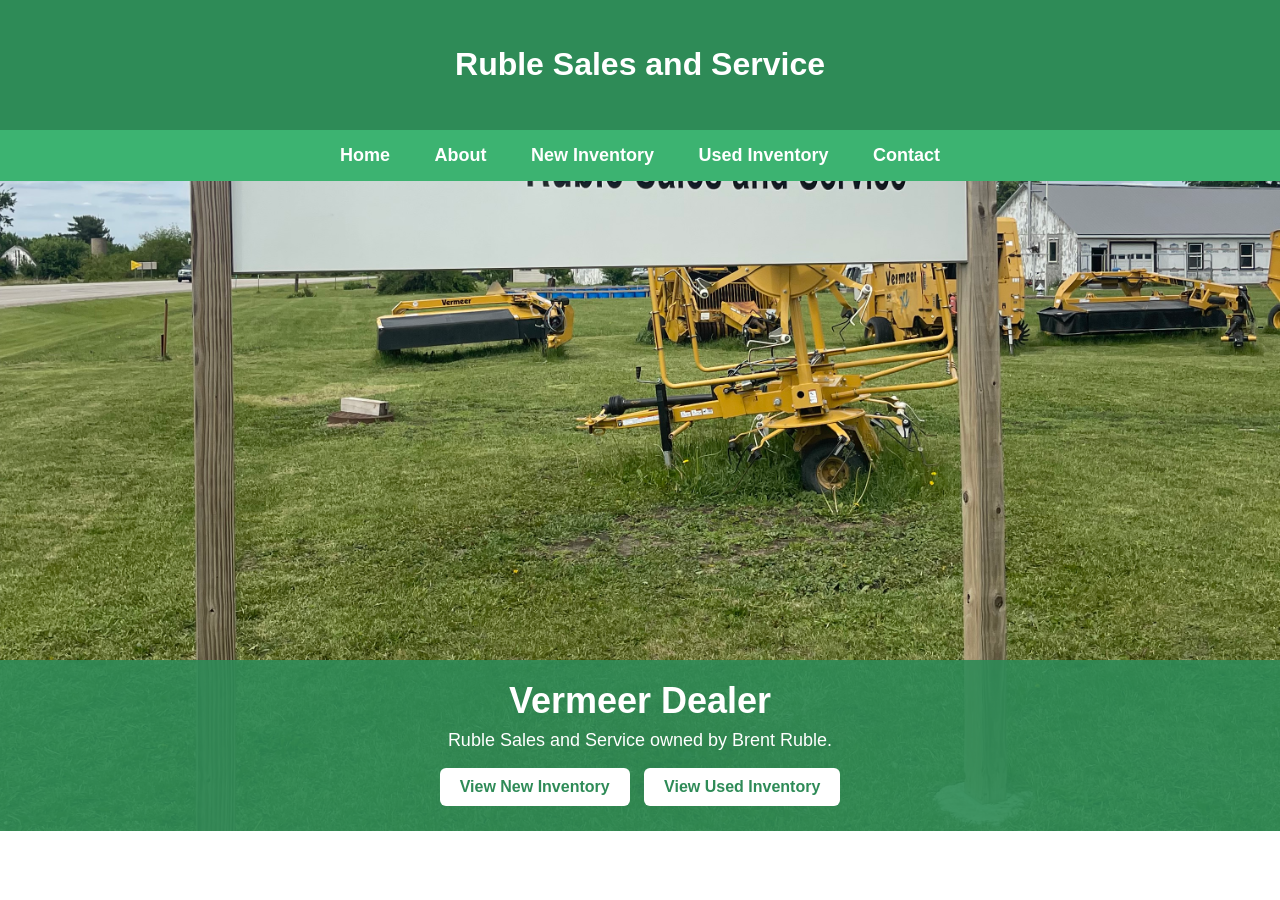
==== index.html @ bec49203 "Add files via upload" ====
<!DOCTYPE html>
<html>

<head>
    <title>Ruble Sales and Service</title>

    <style>
        body {
            margin: 0;
            font-family: Arial, sans-serif;
            background-color: white;
        }

        header {
            background-color: #2e8b57;
            color: white;
            padding: 25px;
            text-align: center;
        }

        nav {
            background-color: #3cb371;
            padding: 15px;
            text-align: center;
        }

        nav a {
            color: white;
            text-decoration: none;
            margin: 0 20px;
            font-size: 18px;
            font-weight: bold;
        }

        nav a:hover {
            color: #d1fae5;
        }

        .hero {
            position: relative;
            text-align: center;
        }

        .hero-image {
            width: 100%;
            height: 650px;
            object-fit: cover;
            object-position: center -750px;
            display: block;
        }

        .hero-text {
            position: absolute;
            bottom: 0;
            width: 100%;
            background-color: rgba(46, 139, 87, 0.9);
            padding: 20px 0;
        }

        .hero h2 {
            color: white;
            font-size: 36px;
            margin: 0 0 8px 0;
        }

        .hero p {
            font-size: 18px;
            color: white;
            margin: 0 0 12px 0;
        }

        .button {
            display: inline-block;
            background-color: white;
            color: #2e8b57;
            padding: 10px 20px;
            margin: 5px;
            text-decoration: none;
            border-radius: 6px;
            font-weight: bold;
            font-size: 16px;
        }

        .button:hover {
            background-color: #d1fae5;
        }
    </style>
</head>

<body>

    <header>
        <h1>Ruble Sales and Service</h1>
    </header>

    <nav>
        <a href="index.html">Home</a>
        <a href="about.html">About</a>
        <a href="newinventory.html">New Inventory</a>
        <a href="usedinventory.html">Used Inventory</a>
        <a href="contact.html">Contact</a>
    </nav>

    <section class="hero">

        <img src="images/sign.jpeg" alt="Ruble Sales and Service Sign" class="hero-image">

        <div class="hero-text">
            <h2>Vermeer Dealer</h2>

            <p>Ruble Sales and Service owned by Brent Ruble.</p>

            <a class="button" href="newinventory.html">View New Inventory</a>
            <a class="button" href="usedinventory.html">View Used Inventory</a>
        </div>

    </section>

</body>

</html>
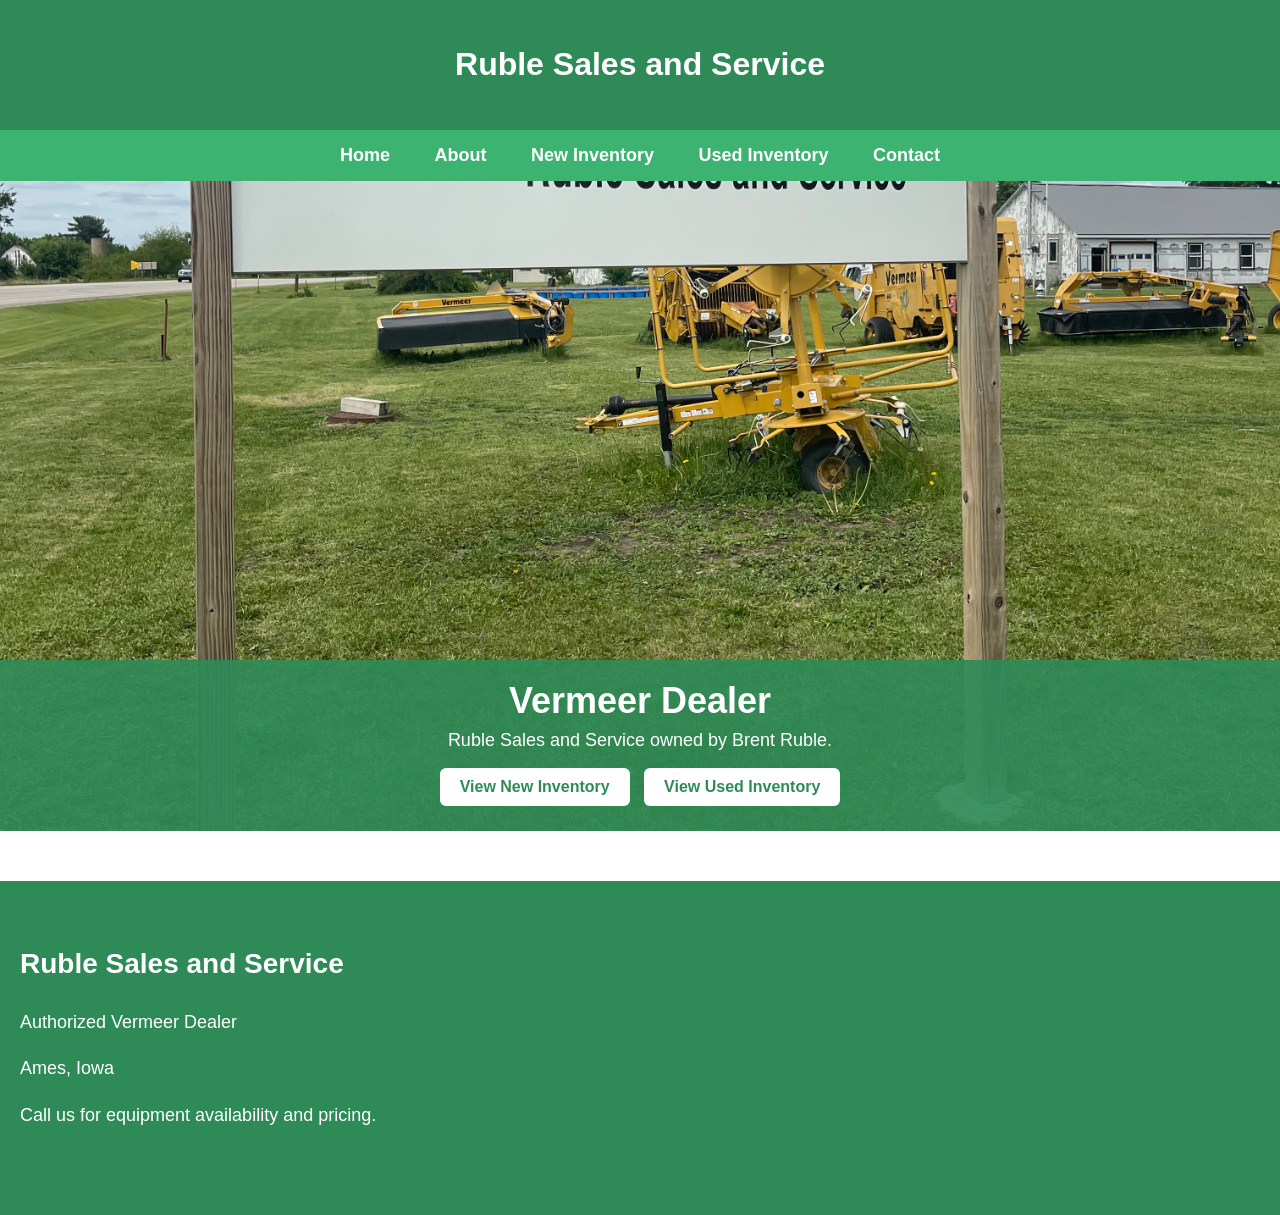
==== commit fcbdd4e1: "Add files via upload" ====
--- a/index.html
+++ b/index.html
@@ -84,6 +84,46 @@
         .button:hover {
             background-color: #d1fae5;
         }
+
+footer {
+    background-color: #2e8b57;
+    color: white;
+    padding: 40px 20px;
+    margin-top: 50px;
+}
+
+.footer-content {
+    display: flex;
+    flex-wrap: wrap;
+    justify-content: space-between;
+    gap: 40px;
+    align-items: center;
+}
+
+.footer-info {
+    flex: 1;
+    min-width: 250px;
+}
+
+.footer-info h3 {
+    margin-top: 0;
+    font-size: 28px;
+}
+
+.footer-info p {
+    font-size: 18px;
+    line-height: 1.6;
+}
+
+.footer-map {
+    flex: 1;
+    min-width: 300px;
+}
+
+.footer-map iframe {
+    border-radius: 10px;
+}
+
     </style>
 </head>
 
@@ -116,6 +156,39 @@
 
     </section>
 
+<footer>
+
+    <div class="footer-content">
+
+        <div class="footer-info">
+
+            <h3>Ruble Sales and Service</h3>
+
+            <p>Authorized Vermeer Dealer</p>
+
+            <p>Ames, Iowa</p>
+
+            <p>Call us for equipment availability and pricing.</p>
+
+        </div>
+
+        <div class="footer-map">
+
+            <iframe
+                src="https://www.google.com/maps/embed?pb=!1m18!1m12!1m3!1d3001.7670609500196!2d-93.50310742316887!3d41.205051771323795!2m3!1f0!2f0!3f0!3m2!1i1024!2i768!4f13.1!3m3!1m2!1s0x87e94b5e54ea5547%3A0x5f5cfa959057cc3f!2sRuble%20Sales%20%26%20Services!5e0!3m2!1sen!2sus!4v1779342555318!5m2!1sen!2sus"
+                width="100%"
+                height="250"
+                style="border:0;"
+                allowfullscreen=""
+                loading="lazy">
+            </iframe>
+
+        </div>
+
+    </div>
+
+</footer>
+
 </body>
 
 </html>
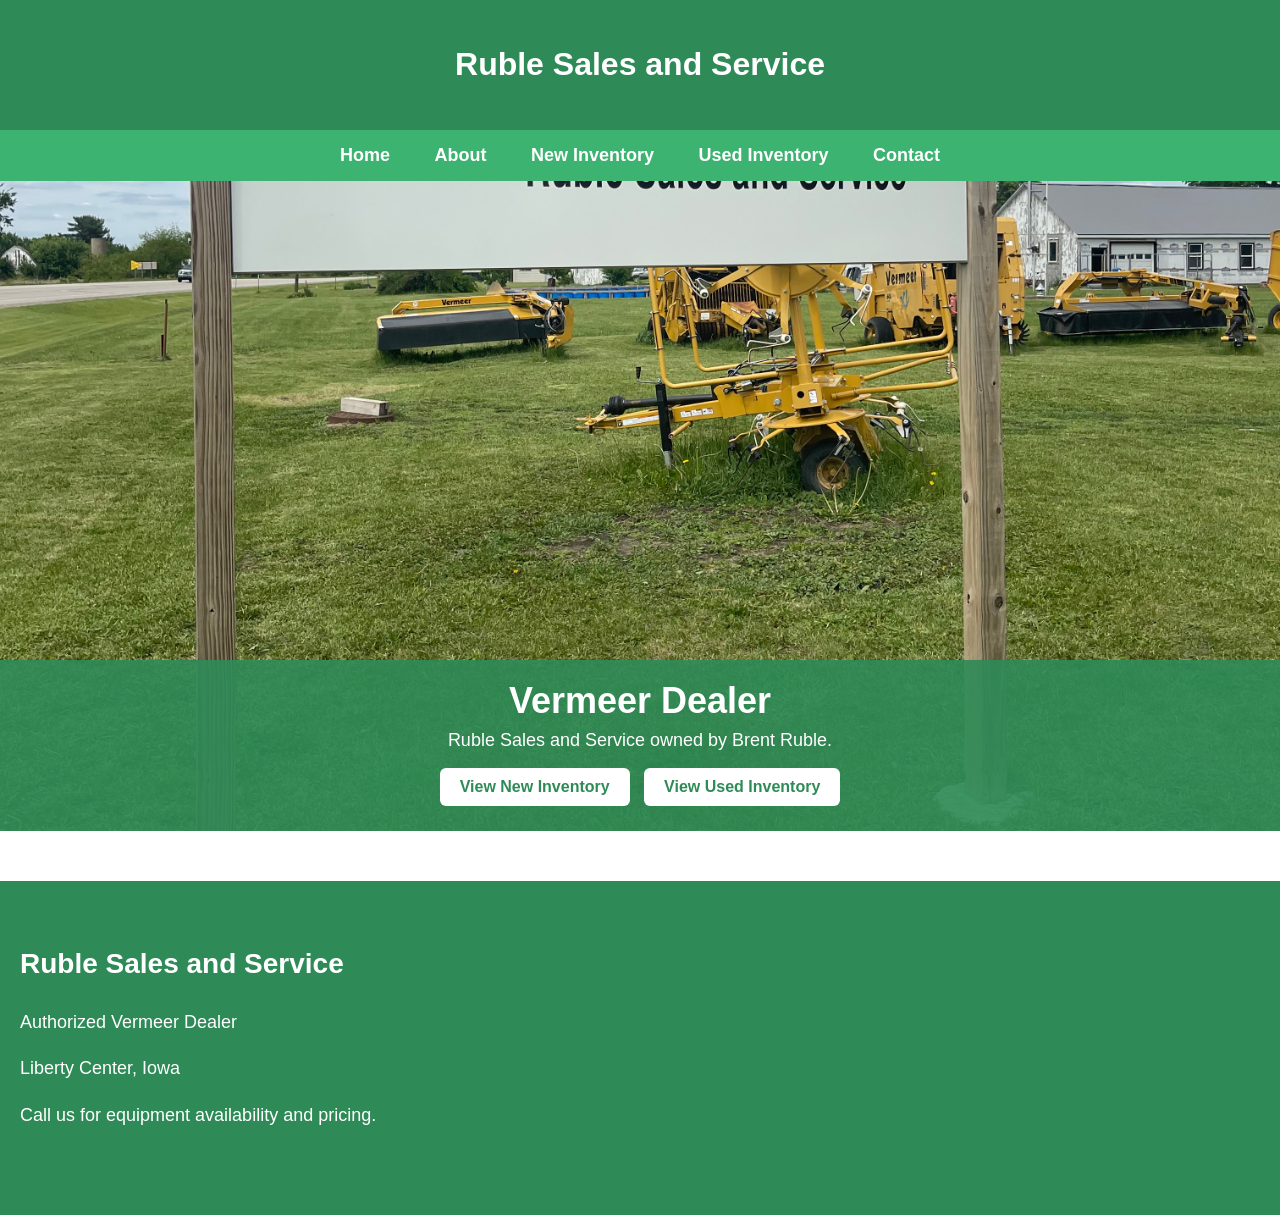
==== commit 25985775: "Add files via upload" ====
--- a/index.html
+++ b/index.html
@@ -166,7 +166,7 @@
 
             <p>Authorized Vermeer Dealer</p>
 
-            <p>Ames, Iowa</p>
+            <p>Liberty Center, Iowa</p>
 
             <p>Call us for equipment availability and pricing.</p>
 
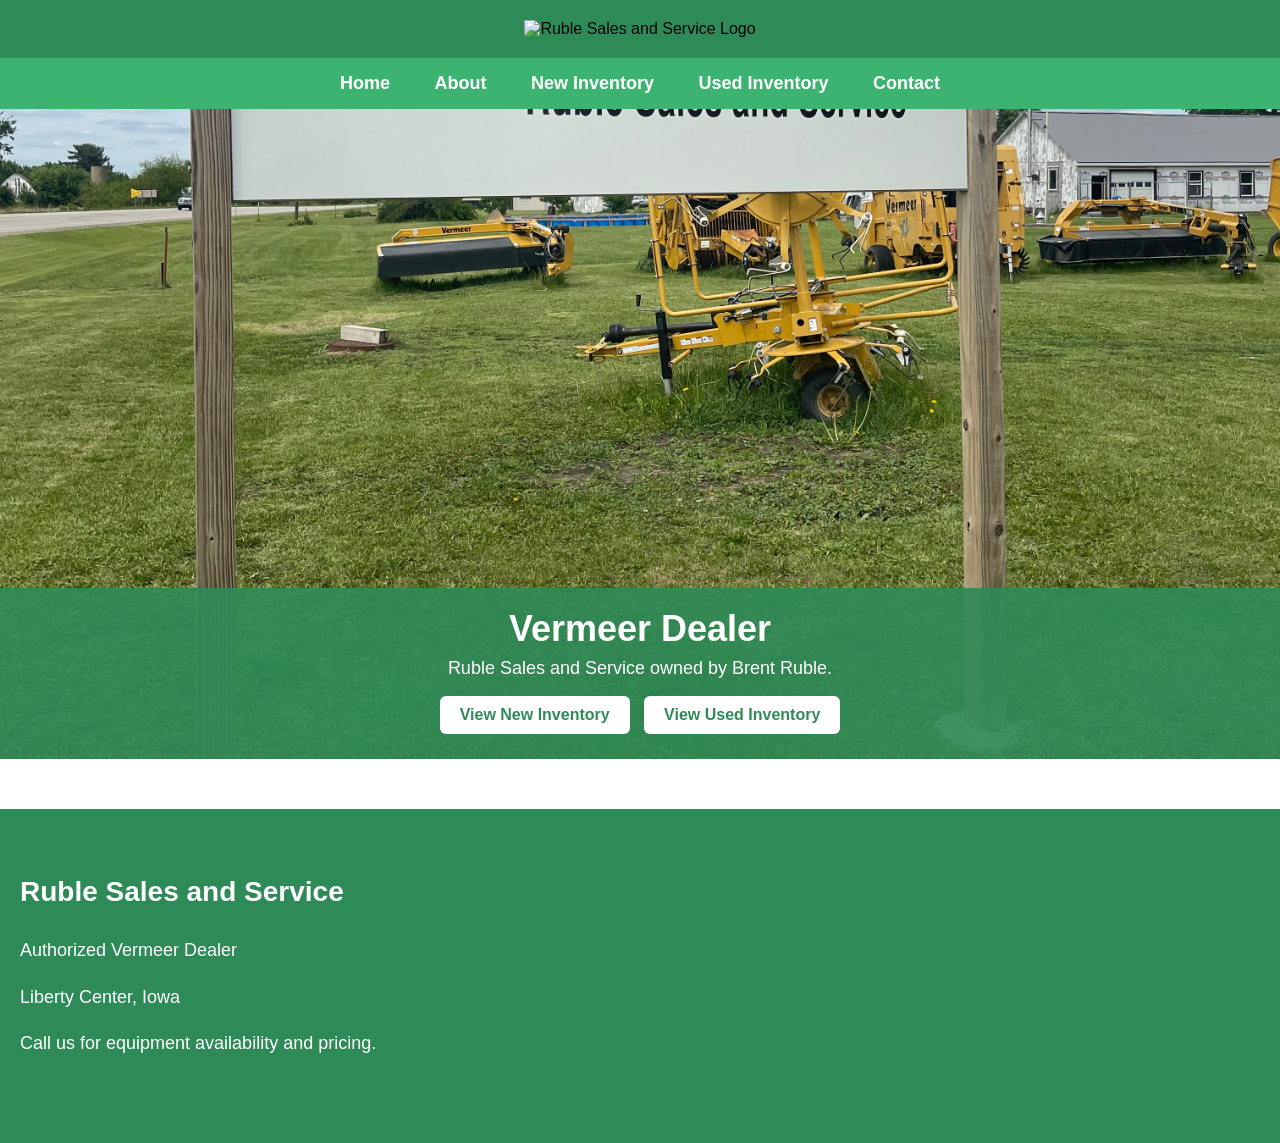
==== commit 8e9325f2: "Add files via upload" ====
--- a/index.html
+++ b/index.html
@@ -13,9 +13,14 @@
 
         header {
             background-color: #2e8b57;
-            color: white;
-            padding: 25px;
+            padding: 20px;
             text-align: center;
+        }
+
+        .logo {
+            max-width: 350px;
+            width: 80%;
+            height: auto;
         }
 
         nav {
@@ -85,52 +90,51 @@
             background-color: #d1fae5;
         }
 
-footer {
-    background-color: #2e8b57;
-    color: white;
-    padding: 40px 20px;
-    margin-top: 50px;
-}
+        footer {
+            background-color: #2e8b57;
+            color: white;
+            padding: 40px 20px;
+            margin-top: 50px;
+        }
 
-.footer-content {
-    display: flex;
-    flex-wrap: wrap;
-    justify-content: space-between;
-    gap: 40px;
-    align-items: center;
-}
+        .footer-content {
+            display: flex;
+            flex-wrap: wrap;
+            justify-content: space-between;
+            gap: 40px;
+            align-items: center;
+        }
 
-.footer-info {
-    flex: 1;
-    min-width: 250px;
-}
+        .footer-info {
+            flex: 1;
+            min-width: 250px;
+        }
 
-.footer-info h3 {
-    margin-top: 0;
-    font-size: 28px;
-}
+        .footer-info h3 {
+            margin-top: 0;
+            font-size: 28px;
+        }
 
-.footer-info p {
-    font-size: 18px;
-    line-height: 1.6;
-}
+        .footer-info p {
+            font-size: 18px;
+            line-height: 1.6;
+        }
 
-.footer-map {
-    flex: 1;
-    min-width: 300px;
-}
+        .footer-map {
+            flex: 1;
+            min-width: 300px;
+        }
 
-.footer-map iframe {
-    border-radius: 10px;
-}
-
+        .footer-map iframe {
+            border-radius: 10px;
+        }
     </style>
 </head>
 
 <body>
 
     <header>
-        <h1>Ruble Sales and Service</h1>
+        <img src="images/logo.png" alt="Ruble Sales and Service Logo" class="logo">
     </header>
 
     <nav>
@@ -156,38 +160,38 @@
 
     </section>
 
-<footer>
+    <footer>
 
-    <div class="footer-content">
+        <div class="footer-content">
 
-        <div class="footer-info">
+            <div class="footer-info">
 
-            <h3>Ruble Sales and Service</h3>
+                <h3>Ruble Sales and Service</h3>
 
-            <p>Authorized Vermeer Dealer</p>
+                <p>Authorized Vermeer Dealer</p>
 
-            <p>Liberty Center, Iowa</p>
+                <p>Liberty Center, Iowa</p>
 
-            <p>Call us for equipment availability and pricing.</p>
+                <p>Call us for equipment availability and pricing.</p>
+
+            </div>
+
+            <div class="footer-map">
+
+                <iframe
+                    src="https://www.google.com/maps/embed?pb=!1m18!1m12!1m3!1d3001.7670609500196!2d-93.50310742316887!3d41.205051771323795!2m3!1f0!2f0!3f0!3m2!1i1024!2i768!4f13.1!3m3!1m2!1s0x87e94b5e54ea5547%3A0x5f5cfa959057cc3f!2sRuble%20Sales%20%26%20Services!5e0!3m2!1sen!2sus!4v1779342555318!5m2!1sen!2sus"
+                    width="100%"
+                    height="250"
+                    style="border:0;"
+                    allowfullscreen=""
+                    loading="lazy">
+                </iframe>
+
+            </div>
 
         </div>
 
-        <div class="footer-map">
-
-            <iframe
-                src="https://www.google.com/maps/embed?pb=!1m18!1m12!1m3!1d3001.7670609500196!2d-93.50310742316887!3d41.205051771323795!2m3!1f0!2f0!3f0!3m2!1i1024!2i768!4f13.1!3m3!1m2!1s0x87e94b5e54ea5547%3A0x5f5cfa959057cc3f!2sRuble%20Sales%20%26%20Services!5e0!3m2!1sen!2sus!4v1779342555318!5m2!1sen!2sus"
-                width="100%"
-                height="250"
-                style="border:0;"
-                allowfullscreen=""
-                loading="lazy">
-            </iframe>
-
-        </div>
-
-    </div>
-
-</footer>
+    </footer>
 
 </body>
 
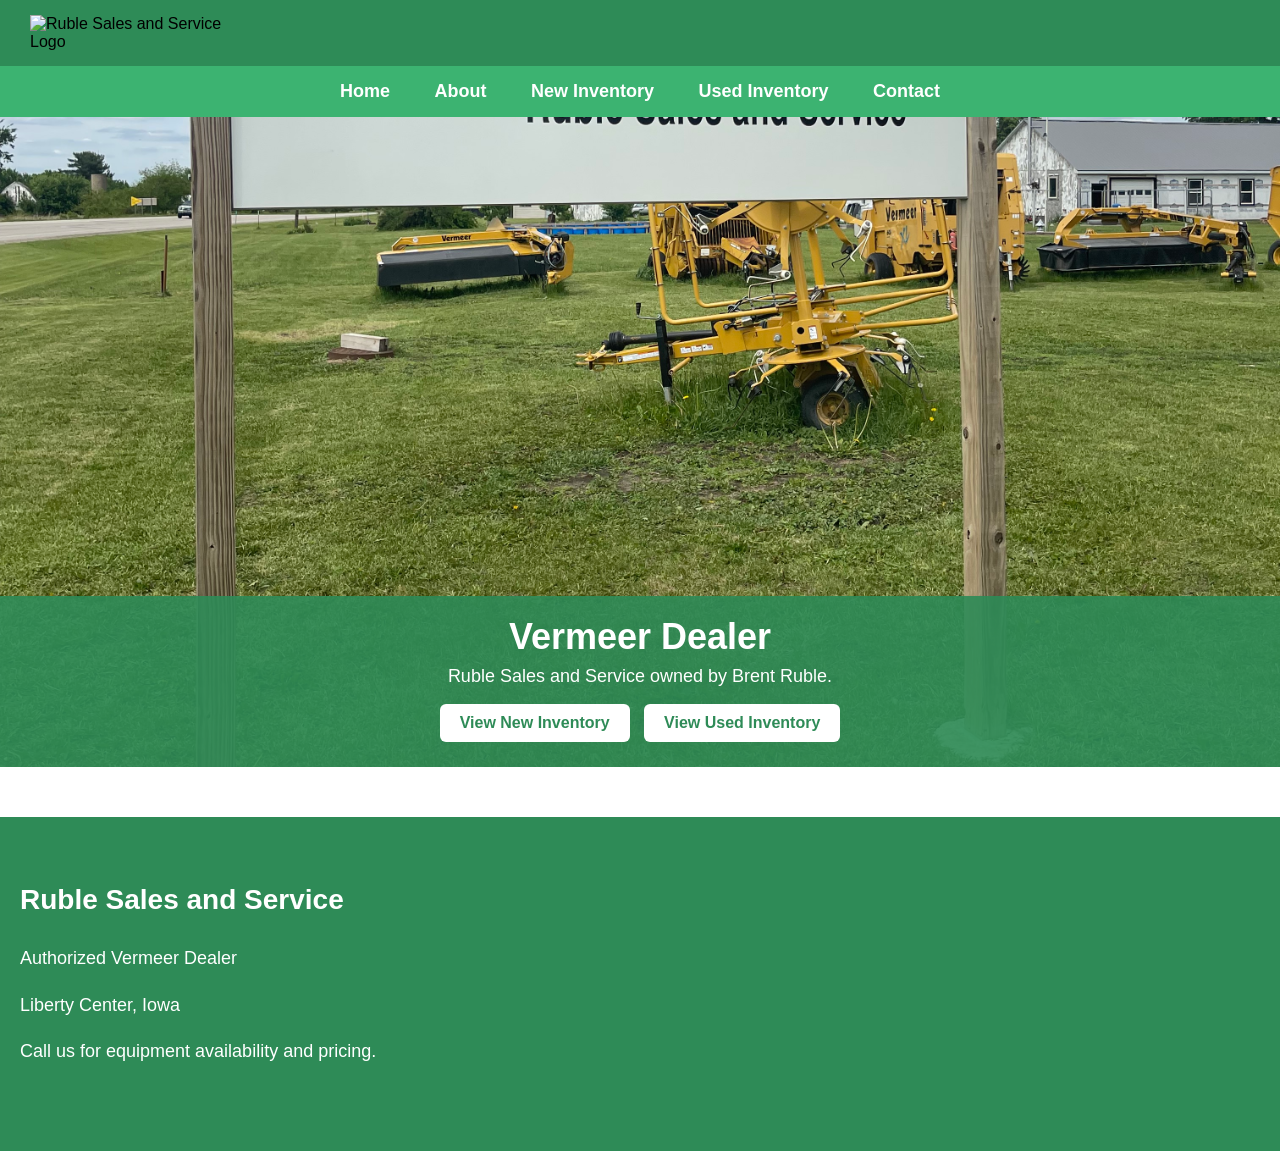
==== commit 77c5cb83: "Add files via upload" ====
--- a/index.html
+++ b/index.html
@@ -13,13 +13,13 @@
 
         header {
             background-color: #2e8b57;
-            padding: 20px;
-            text-align: center;
+            padding: 15px 30px;
+            display: flex;
+            align-items: center;
         }
 
         .logo {
-            max-width: 350px;
-            width: 80%;
+            width: 220px;
             height: auto;
         }
 
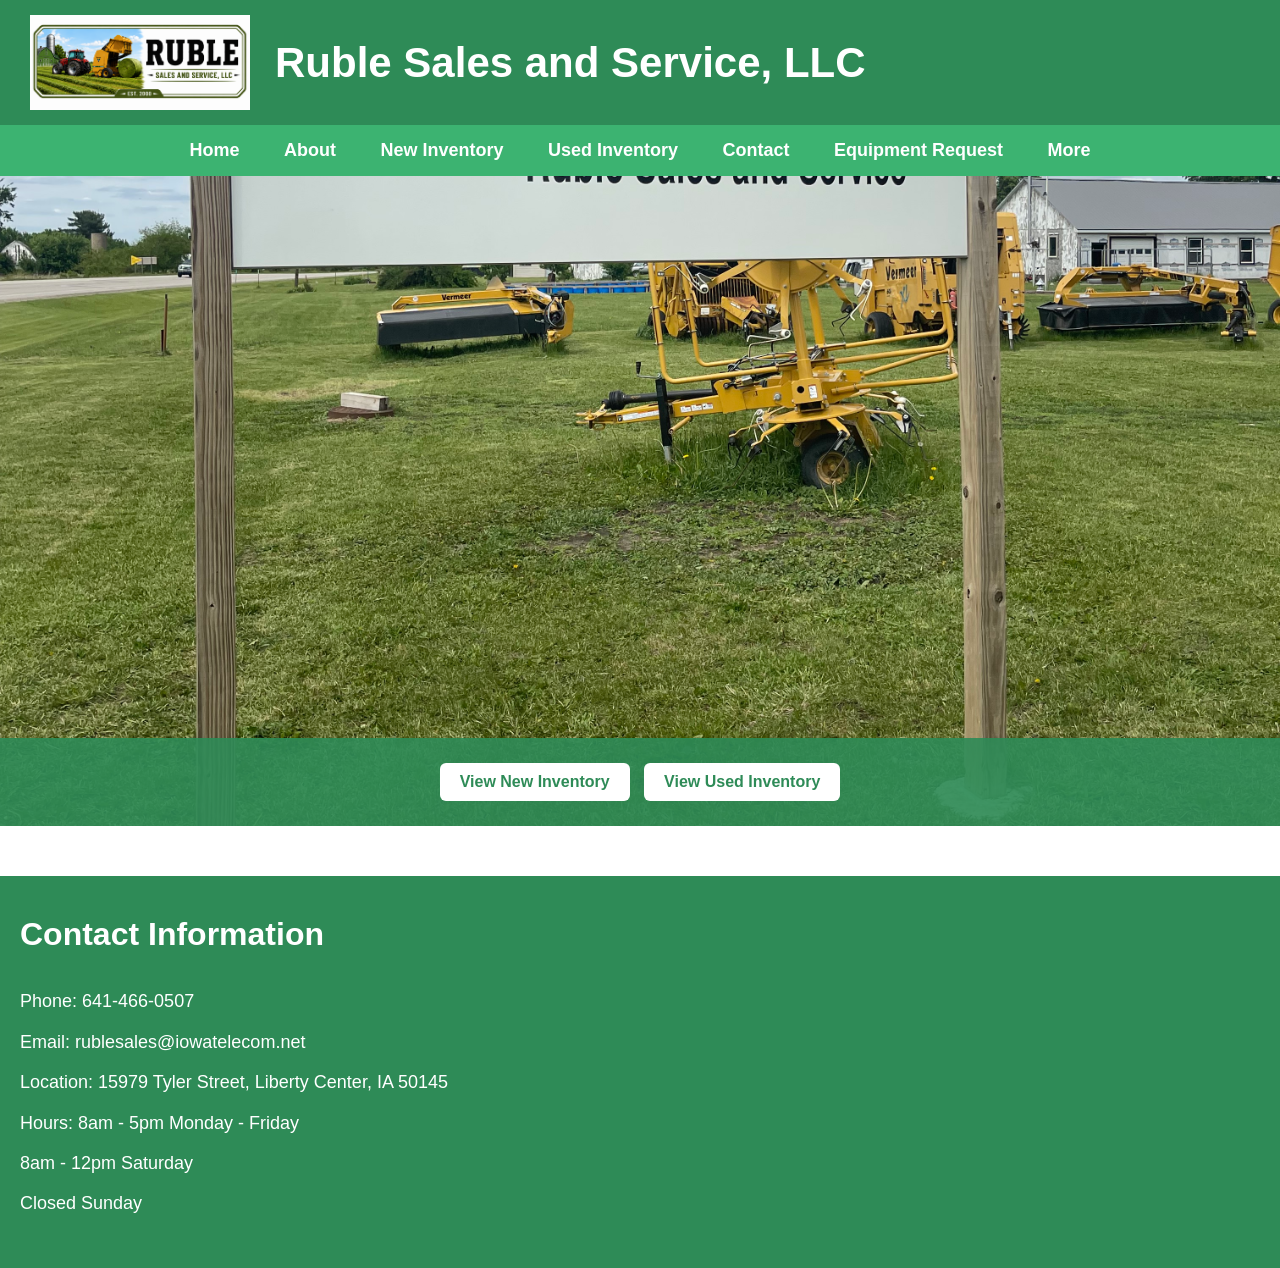
==== commit 7bb9ff35: "Add files via upload" ====
--- a/index.html
+++ b/index.html
@@ -21,6 +21,16 @@
         .logo {
             width: 220px;
             height: auto;
+        }
+
+        .header-text {
+            color: white;
+            margin-left: 25px;
+        }
+
+        .header-text h1 {
+            margin: 0;
+            font-size: 42px;
         }
 
         nav {
@@ -41,6 +51,31 @@
             color: #d1fae5;
         }
 
+        .dropdown {
+            display: inline-block;
+            position: relative;
+        }
+
+        .dropdown-content {
+            display: none;
+            position: absolute;
+            background-color: #3cb371;
+            min-width: 220px;
+            z-index: 1;
+            border-radius: 0 0 8px 8px;
+        }
+
+        .dropdown-content a {
+            display: block;
+            margin: 0;
+            padding: 12px;
+            text-align: left;
+        }
+
+        .dropdown:hover .dropdown-content {
+            display: block;
+        }
+
         .hero {
             position: relative;
             text-align: center;
@@ -60,18 +95,6 @@
             width: 100%;
             background-color: rgba(46, 139, 87, 0.9);
             padding: 20px 0;
-        }
-
-        .hero h2 {
-            color: white;
-            font-size: 36px;
-            margin: 0 0 8px 0;
-        }
-
-        .hero p {
-            font-size: 18px;
-            color: white;
-            margin: 0 0 12px 0;
         }
 
         .button {
@@ -107,17 +130,18 @@
 
         .footer-info {
             flex: 1;
-            min-width: 250px;
+            min-width: 300px;
         }
 
         .footer-info h3 {
             margin-top: 0;
-            font-size: 28px;
+            font-size: 32px;
         }
 
         .footer-info p {
             font-size: 18px;
-            line-height: 1.6;
+            line-height: 1.8;
+            margin: 8px 0;
         }
 
         .footer-map {
@@ -135,6 +159,10 @@
 
     <header>
         <img src="images/logo.png" alt="Ruble Sales and Service Logo" class="logo">
+
+        <div class="header-text">
+            <h1>Ruble Sales and Service, LLC</h1>
+        </div>
     </header>
 
     <nav>
@@ -143,6 +171,15 @@
         <a href="newinventory.html">New Inventory</a>
         <a href="usedinventory.html">Used Inventory</a>
         <a href="contact.html">Contact</a>
+        <a href="equipmentrequest.html">Equipment Request</a>
+
+        <div class="dropdown">
+            <a href="#">More</a>
+
+            <div class="dropdown-content">
+                <a href="agproductlines.html">Ag. Product Lines</a>
+            </div>
+        </div>
     </nav>
 
     <section class="hero">
@@ -150,12 +187,11 @@
         <img src="images/sign.jpeg" alt="Ruble Sales and Service Sign" class="hero-image">
 
         <div class="hero-text">
-            <h2>Vermeer Dealer</h2>
-
-            <p>Ruble Sales and Service owned by Brent Ruble.</p>
 
             <a class="button" href="newinventory.html">View New Inventory</a>
+
             <a class="button" href="usedinventory.html">View Used Inventory</a>
+
         </div>
 
     </section>
@@ -166,13 +202,19 @@
 
             <div class="footer-info">
 
-                <h3>Ruble Sales and Service</h3>
-
-                <p>Authorized Vermeer Dealer</p>
-
-                <p>Liberty Center, Iowa</p>
-
-                <p>Call us for equipment availability and pricing.</p>
+                <h3>Contact Information</h3>
+
+                <p>Phone: 641-466-0507</p>
+
+                <p>Email: rublesales@iowatelecom.net</p>
+
+                <p>Location: 15979 Tyler Street, Liberty Center, IA 50145</p>
+
+                <p>Hours: 8am - 5pm Monday - Friday</p>
+
+                <p>8am - 12pm Saturday</p>
+
+                <p>Closed Sunday</p>
 
             </div>
 
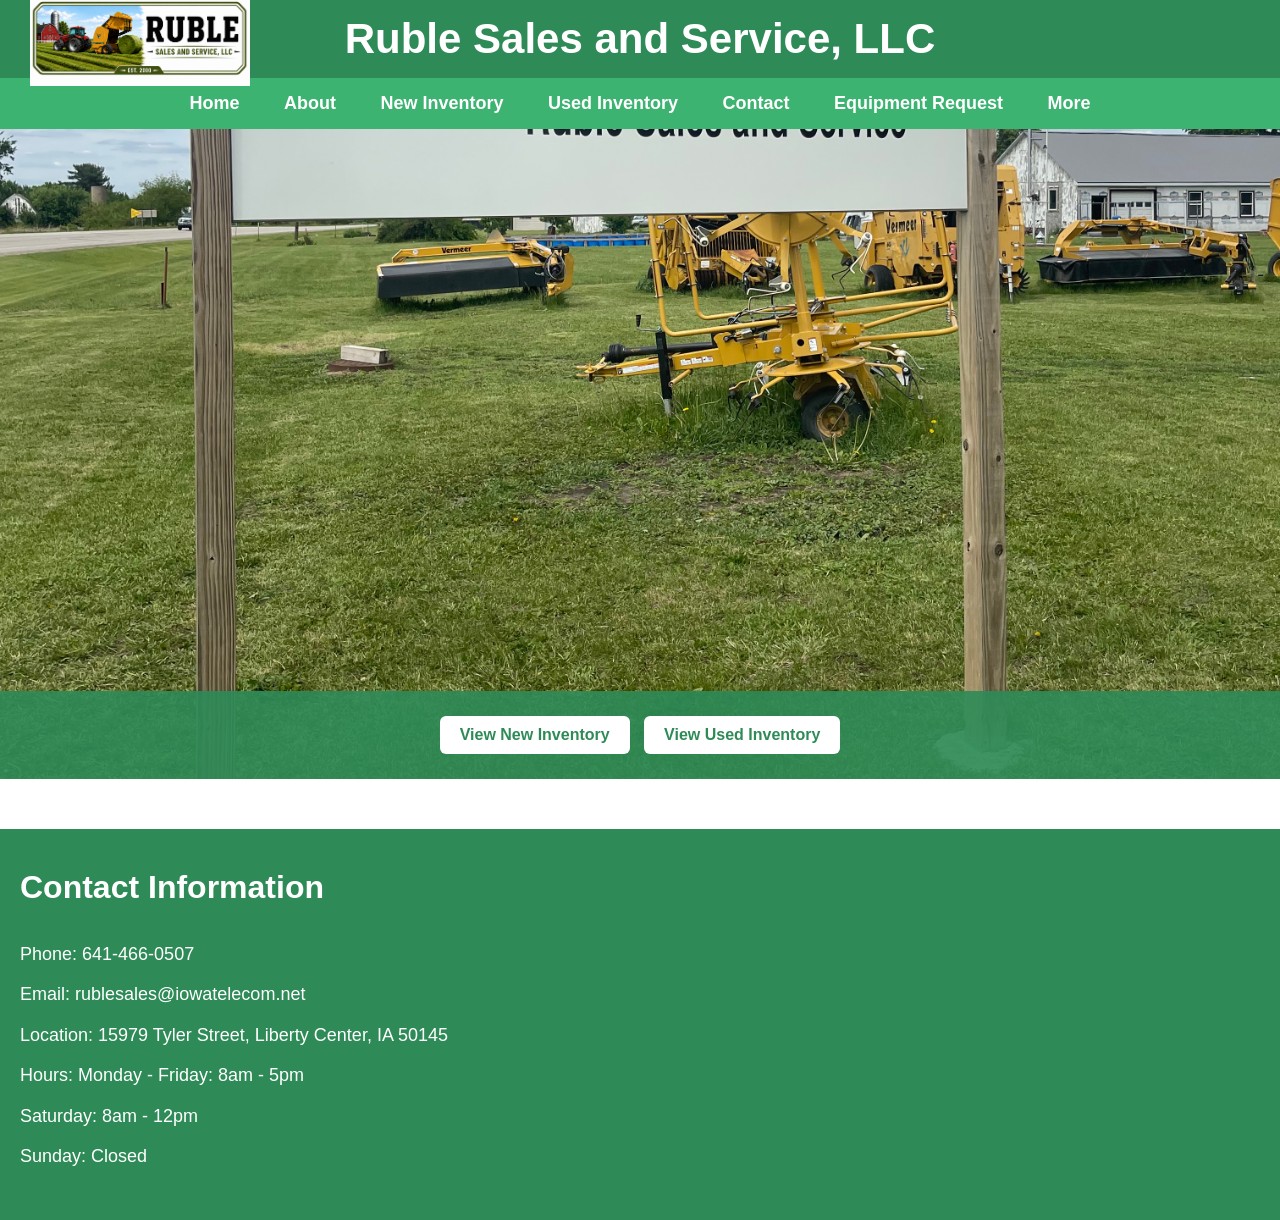
==== commit ea299a09: "Add files via upload" ====
--- a/index.html
+++ b/index.html
@@ -4,155 +4,7 @@
 <head>
     <title>Ruble Sales and Service</title>
 
-    <style>
-        body {
-            margin: 0;
-            font-family: Arial, sans-serif;
-            background-color: white;
-        }
-
-        header {
-            background-color: #2e8b57;
-            padding: 15px 30px;
-            display: flex;
-            align-items: center;
-        }
-
-        .logo {
-            width: 220px;
-            height: auto;
-        }
-
-        .header-text {
-            color: white;
-            margin-left: 25px;
-        }
-
-        .header-text h1 {
-            margin: 0;
-            font-size: 42px;
-        }
-
-        nav {
-            background-color: #3cb371;
-            padding: 15px;
-            text-align: center;
-        }
-
-        nav a {
-            color: white;
-            text-decoration: none;
-            margin: 0 20px;
-            font-size: 18px;
-            font-weight: bold;
-        }
-
-        nav a:hover {
-            color: #d1fae5;
-        }
-
-        .dropdown {
-            display: inline-block;
-            position: relative;
-        }
-
-        .dropdown-content {
-            display: none;
-            position: absolute;
-            background-color: #3cb371;
-            min-width: 220px;
-            z-index: 1;
-            border-radius: 0 0 8px 8px;
-        }
-
-        .dropdown-content a {
-            display: block;
-            margin: 0;
-            padding: 12px;
-            text-align: left;
-        }
-
-        .dropdown:hover .dropdown-content {
-            display: block;
-        }
-
-        .hero {
-            position: relative;
-            text-align: center;
-        }
-
-        .hero-image {
-            width: 100%;
-            height: 650px;
-            object-fit: cover;
-            object-position: center -750px;
-            display: block;
-        }
-
-        .hero-text {
-            position: absolute;
-            bottom: 0;
-            width: 100%;
-            background-color: rgba(46, 139, 87, 0.9);
-            padding: 20px 0;
-        }
-
-        .button {
-            display: inline-block;
-            background-color: white;
-            color: #2e8b57;
-            padding: 10px 20px;
-            margin: 5px;
-            text-decoration: none;
-            border-radius: 6px;
-            font-weight: bold;
-            font-size: 16px;
-        }
-
-        .button:hover {
-            background-color: #d1fae5;
-        }
-
-        footer {
-            background-color: #2e8b57;
-            color: white;
-            padding: 40px 20px;
-            margin-top: 50px;
-        }
-
-        .footer-content {
-            display: flex;
-            flex-wrap: wrap;
-            justify-content: space-between;
-            gap: 40px;
-            align-items: center;
-        }
-
-        .footer-info {
-            flex: 1;
-            min-width: 300px;
-        }
-
-        .footer-info h3 {
-            margin-top: 0;
-            font-size: 32px;
-        }
-
-        .footer-info p {
-            font-size: 18px;
-            line-height: 1.8;
-            margin: 8px 0;
-        }
-
-        .footer-map {
-            flex: 1;
-            min-width: 300px;
-        }
-
-        .footer-map iframe {
-            border-radius: 10px;
-        }
-    </style>
+    <link rel="stylesheet" href="styles.css">
 </head>
 
 <body>
@@ -184,13 +36,19 @@
 
     <section class="hero">
 
-        <img src="images/sign.jpeg" alt="Ruble Sales and Service Sign" class="hero-image">
+        <img src="images/sign.jpeg"
+             alt="Ruble Sales and Service Sign"
+             class="hero-image">
 
         <div class="hero-text">
 
-            <a class="button" href="newinventory.html">View New Inventory</a>
+            <a class="button" href="newinventory.html">
+                View New Inventory
+            </a>
 
-            <a class="button" href="usedinventory.html">View Used Inventory</a>
+            <a class="button" href="usedinventory.html">
+                View Used Inventory
+            </a>
 
         </div>
 
@@ -210,11 +68,11 @@
 
                 <p>Location: 15979 Tyler Street, Liberty Center, IA 50145</p>
 
-                <p>Hours: 8am - 5pm Monday - Friday</p>
+                <p>Hours: Monday - Friday: 8am - 5pm</p>
 
-                <p>8am - 12pm Saturday</p>
+                <p>Saturday: 8am - 12pm</p>
 
-                <p>Closed Sunday</p>
+                <p>Sunday: Closed</p>
 
             </div>
 
--- a/styles.css
+++ b/styles.css
@@ -0,0 +1,338 @@
+body {
+    margin: 0;
+    font-family: Arial, sans-serif;
+    background-color: white;
+}
+
+header {
+    background-color: #2e8b57;
+    padding: 15px 30px;
+    display: flex;
+    align-items: center;
+    justify-content: center;
+    position: relative;
+}
+
+.logo {
+    width: 220px;
+    height: auto;
+    position: absolute;
+    left: 30px;
+}
+
+.header-text {
+    color: white;
+    text-align: center;
+}
+
+.header-text h1 {
+    margin: 0;
+    font-size: 42px;
+}
+
+nav {
+    background-color: #3cb371;
+    padding: 15px;
+    text-align: center;
+}
+
+nav a {
+    color: white;
+    text-decoration: none;
+    margin: 0 20px;
+    font-size: 18px;
+    font-weight: bold;
+}
+
+nav a:hover {
+    color: #d1fae5;
+}
+
+.dropdown {
+    display: inline-block;
+    position: relative;
+}
+
+.dropdown-content {
+    display: none;
+    position: absolute;
+    background-color: #3cb371;
+    min-width: 220px;
+    z-index: 1;
+    border-radius: 0 0 8px 8px;
+}
+
+.dropdown-content a {
+    display: block;
+    margin: 0;
+    padding: 12px;
+    text-align: left;
+}
+
+.dropdown:hover .dropdown-content {
+    display: block;
+}
+
+.content-container {
+    padding: 40px;
+    text-align: center;
+}
+
+h2 {
+    color: #2e8b57;
+    font-size: 34px;
+}
+
+.inventory-container {
+    display: flex;
+    flex-wrap: wrap;
+    justify-content: center;
+    gap: 25px;
+}
+
+.inventory-item {
+    background-color: #f0fff4;
+    border: 2px solid #3cb371;
+    border-radius: 10px;
+    padding: 20px;
+    width: 300px;
+    text-align: center;
+    box-shadow: 0 0 10px rgba(0,0,0,0.15);
+}
+
+.inventory-item p {
+    font-size: 17px;
+    line-height: 1.5;
+}
+
+footer {
+    background-color: #2e8b57;
+    color: white;
+    padding: 40px 20px;
+    margin-top: 50px;
+}
+
+.footer-content {
+    display: flex;
+    flex-wrap: wrap;
+    justify-content: space-between;
+    gap: 40px;
+    align-items: center;
+}
+
+.footer-info {
+    flex: 1;
+    min-width: 300px;
+}
+
+.footer-info h3 {
+    margin-top: 0;
+    font-size: 32px;
+}
+
+.footer-info p {
+    font-size: 18px;
+    line-height: 1.8;
+    margin: 8px 0;
+}
+
+.footer-map {
+    flex: 1;
+    min-width: 300px;
+}
+
+.footer-map iframe {
+    border-radius: 10px;
+}
+
+.call-prices {
+    font-size: 24px;
+    font-weight: bold;
+    color: #2e8b57;
+    margin-bottom: 30px;
+}
+
+.inventory-item img {
+    width: 100%;
+    height: 220px;
+    object-fit: cover;
+    border-radius: 8px;
+}
+
+.spec-button {
+    display: inline-block;
+    background-color: #2e8b57;
+    color: white;
+    padding: 10px 18px;
+    margin-top: 12px;
+    text-decoration: none;
+    border-radius: 6px;
+    font-weight: bold;
+}
+
+.spec-button:hover {
+    background-color: #256b45;
+}
+
+.hero {
+    position: relative;
+    text-align: center;
+}
+
+.hero-image {
+    width: 100%;
+    height: 650px;
+    object-fit: cover;
+    object-position: center -750px;
+    display: block;
+}
+
+.hero-text {
+    position: absolute;
+    bottom: 0;
+    width: 100%;
+    background-color: rgba(46, 139, 87, 0.9);
+    padding: 20px 0;
+}
+
+.button {
+    display: inline-block;
+    background-color: white;
+    color: #2e8b57;
+    padding: 10px 20px;
+    margin: 5px;
+    text-decoration: none;
+    border-radius: 6px;
+    font-weight: bold;
+    font-size: 16px;
+}
+
+.button:hover {
+    background-color: #d1fae5;
+}
+
+.content-container {
+    padding: 40px;
+    max-width: 700px;
+    margin: auto;
+}
+
+form {
+    background-color: #f0fff4;
+    border: 2px solid #3cb371;
+    border-radius: 10px;
+    padding: 25px;
+}
+
+label {
+    display: block;
+    font-weight: bold;
+    margin-top: 15px;
+    color: #2e8b57;
+}
+
+input,
+textarea {
+    width: 100%;
+    padding: 12px;
+    margin-top: 6px;
+    border: 1px solid #ccc;
+    border-radius: 6px;
+    font-size: 16px;
+    box-sizing: border-box;
+}
+
+textarea {
+    height: 150px;
+}
+
+button {
+    margin-top: 20px;
+    background-color: #2e8b57;
+    color: white;
+    padding: 12px 25px;
+    border: none;
+    border-radius: 6px;
+    font-size: 18px;
+    font-weight: bold;
+    cursor: pointer;
+}
+
+button:hover {
+    background-color: #3cb371;
+}
+
+.section-box {
+    background-color: #f0fff4;
+    border: 2px solid #3cb371;
+    border-radius: 10px;
+    padding: 25px;
+    max-width: 900px;
+    margin: auto;
+}
+
+.section-box p {
+    font-size: 18px;
+    line-height: 1.8;
+}
+
+.intro-text {
+    font-size: 18px;
+    max-width: 800px;
+    margin: 0 auto 40px auto;
+    line-height: 1.6;
+}
+
+.brands-container {
+    display: flex;
+    flex-wrap: wrap;
+    justify-content: center;
+    gap: 30px;
+}
+
+.brand-card {
+    background-color: #f0fff4;
+    border: 2px solid #3cb371;
+    border-radius: 12px;
+    padding: 25px;
+    width: 300px;
+    box-shadow: 0 0 10px rgba(0,0,0,0.15);
+}
+
+.brand-card img {
+    width: 100%;
+    height: 150px;
+    object-fit: contain;
+    margin-bottom: 20px;
+    transition: transform 0.2s ease;
+}
+
+.brand-card img:hover {
+    transform: scale(1.05);
+}
+
+.brand-card h3 {
+    color: #2e8b57;
+    font-size: 28px;
+    margin-bottom: 15px;
+}
+
+.brand-card p {
+    font-size: 17px;
+    line-height: 1.6;
+}
+
+.brand-button {
+    display: inline-block;
+    margin-top: 15px;
+    background-color: #2e8b57;
+    color: white;
+    padding: 10px 20px;
+    text-decoration: none;
+    border-radius: 6px;
+    font-weight: bold;
+}
+
+.brand-button:hover {
+    background-color: #3cb371;
+}
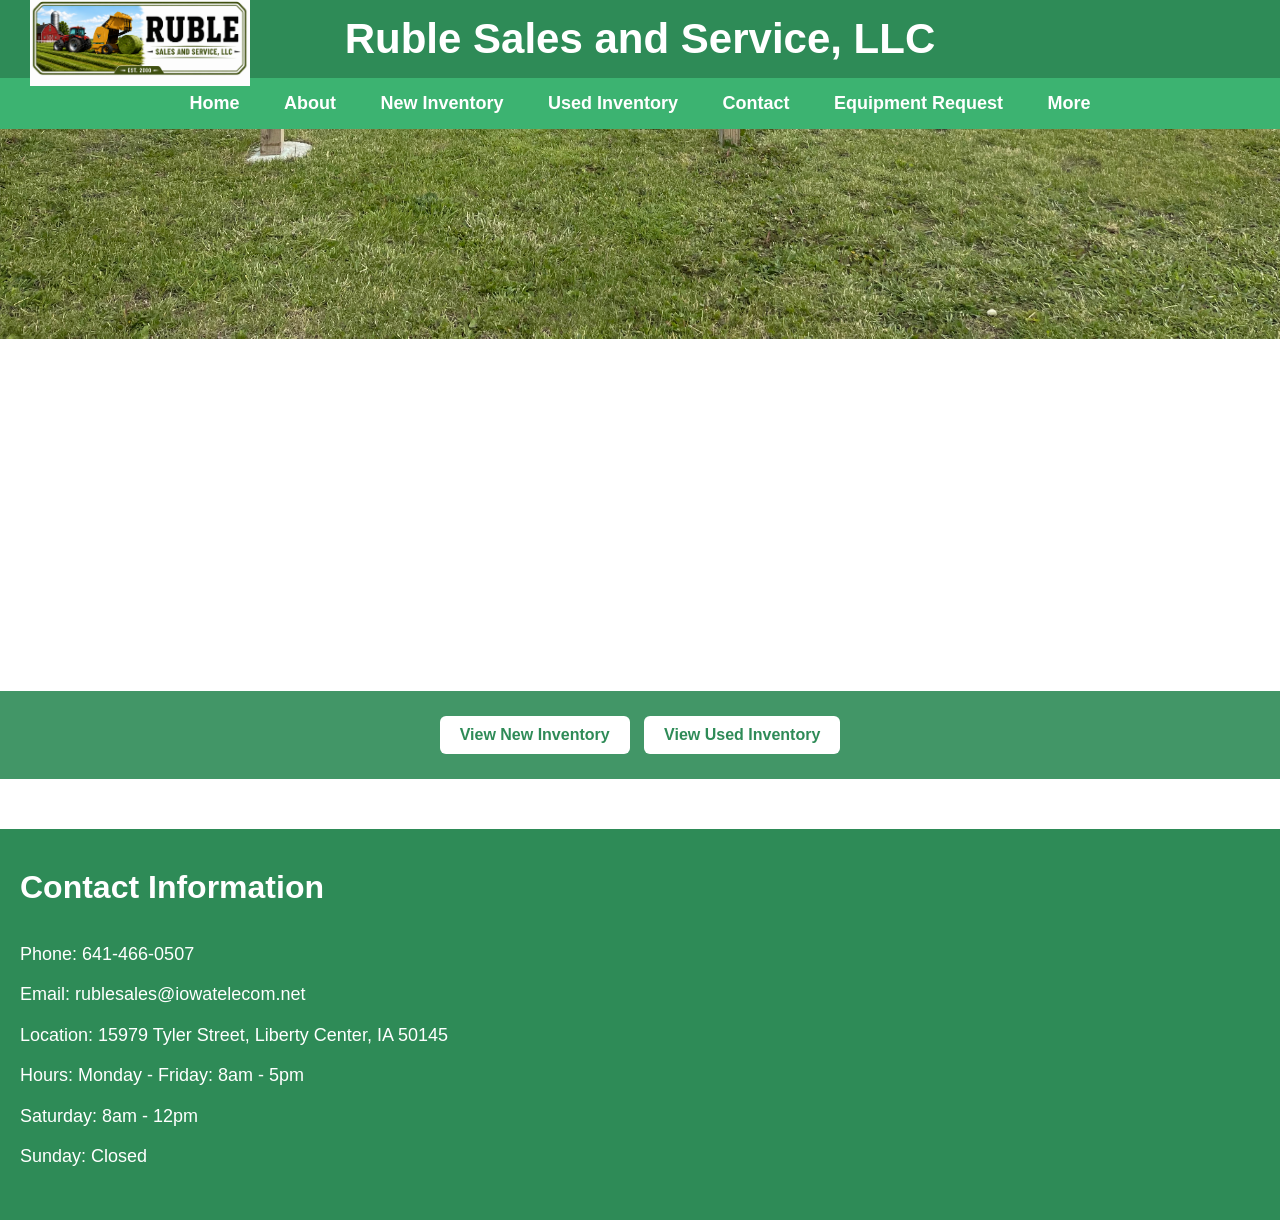
==== commit af1cbefc: "Add files via upload" ====
--- a/index.html
+++ b/index.html
@@ -36,7 +36,7 @@
 
     <section class="hero">
 
-        <img src="images/sign.jpeg"
+        <img src="images/newsign.jpeg"
              alt="Ruble Sales and Service Sign"
              class="hero-image">
 
--- a/styles.css
+++ b/styles.css
@@ -3,6 +3,8 @@
     font-family: Arial, sans-serif;
     background-color: white;
 }
+
+/* HEADER */
 
 header {
     background-color: #2e8b57;
@@ -29,6 +31,8 @@
     margin: 0;
     font-size: 42px;
 }
+
+/* NAVIGATION */
 
 nav {
     background-color: #3cb371;
@@ -73,14 +77,31 @@
     display: block;
 }
 
+/* GENERAL CONTENT */
+
 .content-container {
     padding: 40px;
-    text-align: center;
+}
+
+.narrow-container {
+    max-width: 700px;
+    margin: auto;
 }
 
 h2 {
     color: #2e8b57;
     font-size: 34px;
+    text-align: center;
+}
+
+/* INVENTORY */
+
+.call-prices {
+    font-size: 24px;
+    font-weight: bold;
+    color: #2e8b57;
+    margin-bottom: 30px;
+    text-align: center;
 }
 
 .inventory-container {
@@ -100,65 +121,18 @@
     box-shadow: 0 0 10px rgba(0,0,0,0.15);
 }
 
+.inventory-item img {
+    width: 100%;
+    height: 220px;
+    object-fit: cover;
+    border-radius: 8px;
+}
+
 .inventory-item p {
     font-size: 17px;
     line-height: 1.5;
 }
 
-footer {
-    background-color: #2e8b57;
-    color: white;
-    padding: 40px 20px;
-    margin-top: 50px;
-}
-
-.footer-content {
-    display: flex;
-    flex-wrap: wrap;
-    justify-content: space-between;
-    gap: 40px;
-    align-items: center;
-}
-
-.footer-info {
-    flex: 1;
-    min-width: 300px;
-}
-
-.footer-info h3 {
-    margin-top: 0;
-    font-size: 32px;
-}
-
-.footer-info p {
-    font-size: 18px;
-    line-height: 1.8;
-    margin: 8px 0;
-}
-
-.footer-map {
-    flex: 1;
-    min-width: 300px;
-}
-
-.footer-map iframe {
-    border-radius: 10px;
-}
-
-.call-prices {
-    font-size: 24px;
-    font-weight: bold;
-    color: #2e8b57;
-    margin-bottom: 30px;
-}
-
-.inventory-item img {
-    width: 100%;
-    height: 220px;
-    object-fit: cover;
-    border-radius: 8px;
-}
-
 .spec-button {
     display: inline-block;
     background-color: #2e8b57;
@@ -173,6 +147,8 @@
 .spec-button:hover {
     background-color: #256b45;
 }
+
+/* HERO SECTION */
 
 .hero {
     position: relative;
@@ -211,11 +187,7 @@
     background-color: #d1fae5;
 }
 
-.content-container {
-    padding: 40px;
-    max-width: 700px;
-    margin: auto;
-}
+/* FORMS */
 
 form {
     background-color: #f0fff4;
@@ -261,6 +233,8 @@
 button:hover {
     background-color: #3cb371;
 }
+
+/* INFO SECTIONS */
 
 .section-box {
     background-color: #f0fff4;
@@ -276,11 +250,14 @@
     line-height: 1.8;
 }
 
+/* AG PRODUCT LINES */
+
 .intro-text {
     font-size: 18px;
     max-width: 800px;
     margin: 0 auto 40px auto;
     line-height: 1.6;
+    text-align: center;
 }
 
 .brands-container {
@@ -296,6 +273,7 @@
     border-radius: 12px;
     padding: 25px;
     width: 300px;
+    text-align: center;
     box-shadow: 0 0 10px rgba(0,0,0,0.15);
 }
 
@@ -335,4 +313,46 @@
 
 .brand-button:hover {
     background-color: #3cb371;
+}
+
+/* FOOTER */
+
+footer {
+    background-color: #2e8b57;
+    color: white;
+    padding: 40px 20px;
+    margin-top: 50px;
+}
+
+.footer-content {
+    display: flex;
+    flex-wrap: wrap;
+    justify-content: space-between;
+    gap: 40px;
+    align-items: center;
+}
+
+.footer-info {
+    flex: 1;
+    min-width: 300px;
+}
+
+.footer-info h3 {
+    margin-top: 0;
+    font-size: 32px;
+}
+
+.footer-info p {
+    font-size: 18px;
+    line-height: 1.8;
+    margin: 8px 0;
+}
+
+.footer-map {
+    flex: 1;
+    min-width: 300px;
+}
+
+.footer-map iframe {
+    border-radius: 10px;
 }
